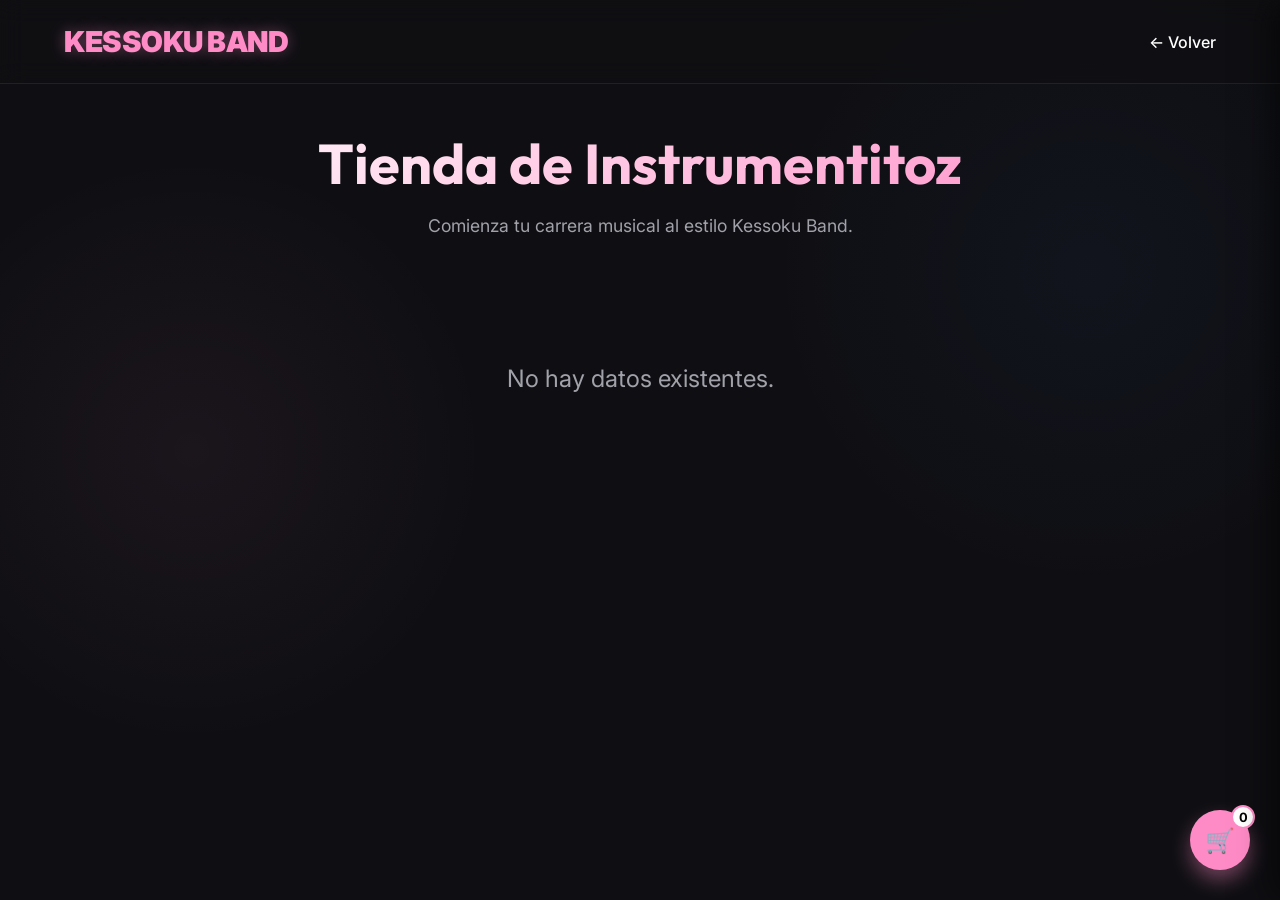
==== Html/tienda.html @ ba4aaf49 "CAmbios de orden" ====
<!DOCTYPE html>
<html lang="es">
<head>
    <meta charset="UTF-8">
    <meta name="viewport" content="width=device-width, initial-scale=1.0">
    <title>Tienda Kessoku | Instrumentos</title>
    <link rel="preconnect" href="https://fonts.googleapis.com">
    <link rel="preconnect" href="https://fonts.gstatic.com" crossorigin>
    <link href="https://fonts.googleapis.com/css2?family=Outfit:wght@400;700;900&family=Inter:wght@400;500;600&display=swap" rel="stylesheet">
    
    <link rel="stylesheet" href="../CSS/tienda.css">
</head>
<body>

    <nav>
        <a href="../index.html" class="logo">Kessoku Band</a>
        <a href="../index.html" style="color: #fff; text-decoration: none; font-weight: 500;">← Volver</a>
    </nav>

    <div class="shop-container">
        <div class="shop-header">
            <h1>Tienda de Instrumentitoz</h1>
            <p style="color: var(--text-muted); font-size: 1.1rem;">Comienza tu carrera musical al estilo Kessoku Band.</p>
        </div>

        <div class="products-grid" id="productsGrid">
            <div class="loader">🎸 Cargando el catálogo desde la base de datos...</div>
        </div>
    </div>

    <!-- Floating Cart Button -->
    <div class="cart-toggle" onclick="toggleCart()">
        🛒
        <div class="cart-badge" id="cartCount">0</div>
    </div>

    <!-- Right Sidebar Cart -->
    <div class="cart-sidebar" id="cartSidebar">
        <div class="cart-header">
            <h2>Tu Carrito</h2>
            <div class="close-cart" onclick="toggleCart()">×</div>
        </div>
        
        <div class="cart-items" id="cartItemsContainer">
            <!-- Items added here dynamically -->
        </div>

        <div class="cart-footer">
            <div class="cart-total">
                <span>Total:</span>
                <span id="cartTotalValue">$0</span>
            </div>
            <button class="btn-buy" style="border-radius: 10px;" onclick="proceedToCheckout()">Proceder al Pago</button>
        </div>
    </div>
    <!-- Modal Form -->
    <div class="modal-overlay" id="purchaseModal">
        <div class="modal-box" style="position: relative;">
            <div class="close-btn" onclick="closeModal()">×</div>
            <h2>Completar Compra</h2>
            <p style="color: var(--text-muted); margin-bottom: 20px; font-size: 0.9rem;">
                Orden con <b id="selectedItemName">0</b> artículos. <br>Total: <b style="color:var(--primary-pink)" id="checkoutTotalValue">$0</b>
            </p>
            
            <form id="purchaseForm">
                
                
                <div class="form-group">
                    <label>Nombre Completo</label>
                    <input type="text" id="nombre" name="nombre" required placeholder="Hitori Gotoh">
                </div>
                
                <div class="form-group">
                    <label>Correo Electrónico</label>
                    <input type="email" id="email" name="email" required placeholder="bocchi@kessoku.jp">
                </div>
                
                <div class="form-group">
                    <label>Dirección de Envío</label>
                    <input type="text" id="direccion" name="direccion" required placeholder="Starry Club, Shimokitazawa">
                </div>

                <button type="submit" class="btn-submit">Confirmar Pedido</button>
            </form>
        </div>
    </div>

    <script src="../Js/tienda.js"></script>
</body>
</html>
---- CSS/tienda.css ----
:root {
            --bg-color: #0f0f13;
            --primary-pink: #ff8bc6;
            --pink-glow: rgba(255, 139, 198, 0.4);
            --secondary-blue: #3c78d8;
            --yellow-accent: #fccc04;
            --text-main: #f5f5f7;
            --text-muted: #a1a1aa;
            --glass-bg: rgba(255, 255, 255, 0.03);
            --glass-border: rgba(255, 255, 255, 0.08);
        }

        * {
            margin: 0;
            padding: 0;
            box-sizing: border-box;
        }

        body {
            background-color: var(--bg-color);
            color: var(--text-main);
            font-family: 'Inter', sans-serif;
            overflow-x: hidden;
            background-image: 
                radial-gradient(circle at 15% 50%, rgba(255, 139, 198, 0.05), transparent 25%),
                radial-gradient(circle at 85% 30%, rgba(60, 120, 216, 0.05), transparent 25%);
            background-attachment: fixed;
        }

        h1, h2, h3 { font-family: 'Outfit', sans-serif; }

        /* Navbar */
        nav {
            position: fixed;
            top: 0;
            width: 100%;
            padding: 1.5rem 5%;
            display: flex;
            justify-content: space-between;
            align-items: center;
            background: rgba(15, 15, 19, 0.6);
            backdrop-filter: blur(12px);
            border-bottom: 1px solid var(--glass-border);
            z-index: 1000;
        }

        .logo {
            font-weight: 900;
            font-size: 1.8rem;
            color: var(--primary-pink);
            text-transform: uppercase;
            text-decoration: none;
            letter-spacing: -0.5px;
            text-shadow: 0 0 15px var(--pink-glow);
        }

        /* Shop Section */
        .shop-container {
            padding: 8rem 5% 4rem;
            max-width: 1200px;
            margin: 0 auto;
        }

        .shop-header {
            text-align: center;
            margin-bottom: 4rem;
        }

        .shop-header h1 {
            font-size: 3.5rem;
            background: linear-gradient(135deg, #fff 0%, var(--primary-pink) 100%);
            -webkit-background-clip: text;
            -webkit-text-fill-color: transparent;
            margin-bottom: 1rem;
        }

        .products-grid {
            display: grid;
            grid-template-columns: repeat(auto-fit, minmax(300px, 1fr));
            gap: 2rem;
            margin-bottom: 4rem;
        }

        .product-card {
            background: var(--glass-bg);
            border: 1px solid var(--glass-border);
            border-radius: 20px;
            padding: 2rem;
            text-align: center;
            backdrop-filter: blur(10px);
            transition: transform 0.3s, box-shadow 0.3s, border-color 0.3s;
            position: relative;
        }

        .product-card:hover {
            transform: translateY(-10px);
            box-shadow: 0 15px 35px rgba(255, 139, 198, 0.15);
            border-color: var(--primary-pink);
        }

        .product-icon {
            font-size: 4rem;
            margin-bottom: 1rem;
            display: block;
        }

        .product-card h3 {
            font-size: 1.5rem;
            margin-bottom: 0.5rem;
            color: #fff;
        }

        .product-price {
            font-size: 1.2rem;
            font-weight: 900;
            color: var(--primary-pink);
            margin-bottom: 1rem;
            font-family: 'Outfit';
        }

        .product-desc {
            font-size: 0.9rem;
            color: var(--text-muted);
            margin-bottom: 1.5rem;
            line-height: 1.5;
        }

        .btn-buy {
            background: transparent;
            color: var(--primary-pink);
            border: 2px solid var(--primary-pink);
            padding: 0.8rem 2rem;
            border-radius: 50px;
            font-family: 'Inter', sans-serif;
            font-weight: 600;
            cursor: pointer;
            transition: all 0.3s;
            width: 100%;
        }

        .btn-buy:hover {
            background: var(--primary-pink);
            color: #000;
            box-shadow: 0 0 20px var(--pink-glow);
        }

        /* Modal Checklist Form */
        .modal-overlay {
            position: fixed;
            top: 0; left: 0; width: 100%; height: 100%;
            background: rgba(0,0,0,0.8);
            backdrop-filter: blur(5px);
            display: flex;
            align-items: center;
            justify-content: center;
            z-index: 2000;
            opacity: 0;
            visibility: hidden;
            transition: all 0.3s;
        }

        .modal-overlay.active {
            opacity: 1;
            visibility: visible;
        }

        .modal-box {
            background: #1a1a24;
            border: 1px solid var(--glass-border);
            border-radius: 20px;
            padding: 2.5rem;
            width: 90%;
            max-width: 450px;
            transform: translateY(20px);
            transition: all 0.3s;
            box-shadow: 0 25px 50px rgba(0,0,0,0.5);
        }

        .modal-overlay.active .modal-box {
            transform: translateY(0);
        }

        .modal-box h2 {
            margin-bottom: 1.5rem;
            color: #fff;
            font-size: 1.8rem;
        }
        
        #selectedItemName {
            color: var(--primary-pink);
        }

        .form-group {
            margin-bottom: 1.2rem;
        }

        .form-group label {
            display: block;
            margin-bottom: 0.5rem;
            color: var(--text-muted);
            font-size: 0.9rem;
        }

        .form-group input {
            width: 100%;
            padding: 0.8rem 1rem;
            background: rgba(0,0,0,0.3);
            border: 1px solid var(--glass-border);
            border-radius: 10px;
            color: #fff;
            font-family: 'Inter', sans-serif;
            outline: none;
            transition: border-color 0.3s;
        }

        .form-group input:focus {
            border-color: var(--primary-pink);
            box-shadow: 0 0 10px var(--pink-glow);
        }

        .btn-submit {
            background: var(--primary-pink);
            color: #000;
            border: none;
            padding: 1rem;
            width: 100%;
            border-radius: 10px;
            font-weight: 700;
            font-size: 1rem;
            cursor: pointer;
            transition: all 0.3s;
            margin-top: 1rem;
        }

        .btn-submit:hover {
            transform: translateY(-2px);
            box-shadow: 0 10px 20px var(--pink-glow);
        }

        .close-btn {
            position: absolute;
            top: 1rem;
            right: 1.5rem;
            font-size: 1.5rem;
            color: var(--text-muted);
            cursor: pointer;
            transition: color 0.3s;
        }

        .close-btn:hover { color: #fff; }
        /* Cart UI */
        .cart-toggle {
            position: fixed;
            bottom: 30px;
            right: 30px;
            background: var(--primary-pink);
            color: #000;
            width: 60px;
            height: 60px;
            border-radius: 50%;
            display: flex;
            align-items: center;
            justify-content: center;
            font-size: 1.5rem;
            cursor: pointer;
            box-shadow: 0 10px 20px rgba(255,139,198,0.4);
            z-index: 999;
            transition: transform 0.3s;
        }

        .cart-toggle:hover {
            transform: scale(1.1) rotate(-5deg);
        }

        .cart-badge {
            position: absolute;
            top: -5px;
            right: -5px;
            background: #fff;
            color: #000;
            font-size: 0.8rem;
            font-weight: bold;
            width: 24px;
            height: 24px;
            border-radius: 50%;
            display: flex;
            align-items: center;
            justify-content: center;
            border: 2px solid var(--primary-pink);
        }

        .cart-sidebar {
            position: fixed;
            top: 0;
            right: -400px;
            width: 100%;
            max-width: 400px;
            height: 100vh;
            background: rgba(15, 15, 19, 0.95);
            backdrop-filter: blur(20px);
            border-left: 1px solid var(--glass-border);
            z-index: 1001;
            transition: right 0.4s cubic-bezier(0.16, 1, 0.3, 1);
            display: flex;
            flex-direction: column;
            padding: 2rem;
            box-shadow: -10px 0 30px rgba(0,0,0,0.5);
        }

        .cart-sidebar.active {
            right: 0;
        }

        .cart-header {
            display: flex;
            justify-content: space-between;
            align-items: center;
            margin-bottom: 2rem;
            border-bottom: 1px solid var(--glass-border);
            padding-bottom: 1rem;
        }

        .cart-header h2 { font-size: 1.8rem; color: #fff; }
        
        .close-cart {
            font-size: 2rem;
            cursor: pointer;
            color: var(--text-muted);
            transition: color 0.3s;
        }
        .close-cart:hover { color: var(--primary-pink); }

        .cart-items {
            flex: 1;
            overflow-y: auto;
            display: flex;
            flex-direction: column;
            gap: 1rem;
        }

        .cart-item {
            display: flex;
            align-items: center;
            gap: 1rem;
            background: rgba(255,255,255,0.05);
            padding: 1rem;
            border-radius: 12px;
            border: 1px solid var(--glass-border);
        }

        .cart-item-info { flex: 1; }
        .cart-item-title { font-weight: bold; font-size: 1rem; color: #fff; margin-bottom: 0.3rem;}
        .cart-item-price { color: var(--primary-pink); font-family: 'Outfit'; font-size: 0.9rem;}
        .cart-item-remove {
            color: #ff4d4d;
            cursor: pointer;
            font-size: 1.2rem;
        }

        .cart-footer {
            margin-top: 2rem;
            border-top: 1px solid var(--glass-border);
            padding-top: 1.5rem;
        }

        .cart-total {
            display: flex;
            justify-content: space-between;
            font-size: 1.5rem;
            font-weight: 900;
            font-family: 'Outfit';
            margin-bottom: 1.5rem;
            color: #fff;
        }

        /* Loading Spinner */
        .loader {
            text-align: center;
            font-size: 1.5rem;
            color: var(--primary-pink);
            grid-column: 1 / -1;
            padding: 4rem;
        }
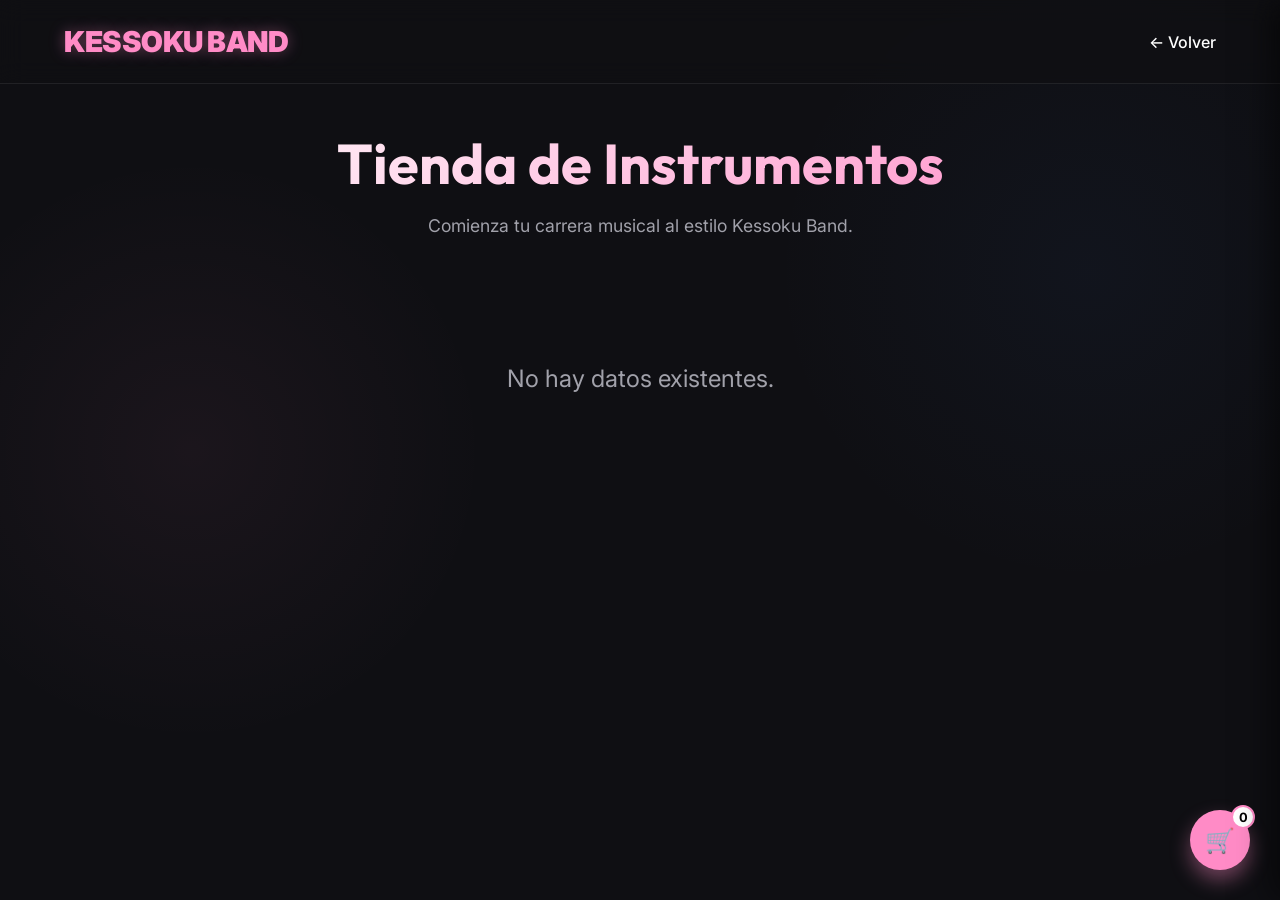
==== commit a3fcaa93: "se realizo lel fix numero 1" ====
--- a/Html/tienda.html
+++ b/Html/tienda.html
@@ -1,15 +1,19 @@
 <!DOCTYPE html>
 <html lang="es">
+
 <head>
     <meta charset="UTF-8">
     <meta name="viewport" content="width=device-width, initial-scale=1.0">
     <title>Tienda Kessoku | Instrumentos</title>
     <link rel="preconnect" href="https://fonts.googleapis.com">
     <link rel="preconnect" href="https://fonts.gstatic.com" crossorigin>
-    <link href="https://fonts.googleapis.com/css2?family=Outfit:wght@400;700;900&family=Inter:wght@400;500;600&display=swap" rel="stylesheet">
-    
+    <link
+        href="https://fonts.googleapis.com/css2?family=Outfit:wght@400;700;900&family=Inter:wght@400;500;600&display=swap"
+        rel="stylesheet">
+
     <link rel="stylesheet" href="../CSS/tienda.css">
 </head>
+
 <body>
 
     <nav>
@@ -19,8 +23,9 @@
 
     <div class="shop-container">
         <div class="shop-header">
-            <h1>Tienda de Instrumentitoz</h1>
-            <p style="color: var(--text-muted); font-size: 1.1rem;">Comienza tu carrera musical al estilo Kessoku Band.</p>
+            <h1>Tienda de Instrumentos</h1>
+            <p style="color: var(--text-muted); font-size: 1.1rem;">Comienza tu carrera musical al estilo Kessoku Band.
+            </p>
         </div>
 
         <div class="products-grid" id="productsGrid">
@@ -40,7 +45,7 @@
             <h2>Tu Carrito</h2>
             <div class="close-cart" onclick="toggleCart()">×</div>
         </div>
-        
+
         <div class="cart-items" id="cartItemsContainer">
             <!-- Items added here dynamically -->
         </div>
@@ -59,25 +64,27 @@
             <div class="close-btn" onclick="closeModal()">×</div>
             <h2>Completar Compra</h2>
             <p style="color: var(--text-muted); margin-bottom: 20px; font-size: 0.9rem;">
-                Orden con <b id="selectedItemName">0</b> artículos. <br>Total: <b style="color:var(--primary-pink)" id="checkoutTotalValue">$0</b>
+                Orden con <b id="selectedItemName">0</b> artículos. <br>Total: <b style="color:var(--primary-pink)"
+                    id="checkoutTotalValue">$0</b>
             </p>
-            
+
             <form id="purchaseForm">
-                
-                
+
+
                 <div class="form-group">
                     <label>Nombre Completo</label>
                     <input type="text" id="nombre" name="nombre" required placeholder="Hitori Gotoh">
                 </div>
-                
+
                 <div class="form-group">
                     <label>Correo Electrónico</label>
                     <input type="email" id="email" name="email" required placeholder="bocchi@kessoku.jp">
                 </div>
-                
+
                 <div class="form-group">
                     <label>Dirección de Envío</label>
-                    <input type="text" id="direccion" name="direccion" required placeholder="Starry Club, Shimokitazawa">
+                    <input type="text" id="direccion" name="direccion" required
+                        placeholder="Starry Club, Shimokitazawa">
                 </div>
 
                 <button type="submit" class="btn-submit">Confirmar Pedido</button>
@@ -87,4 +94,5 @@
 
     <script src="../Js/tienda.js"></script>
 </body>
-</html>
+
+</html>
